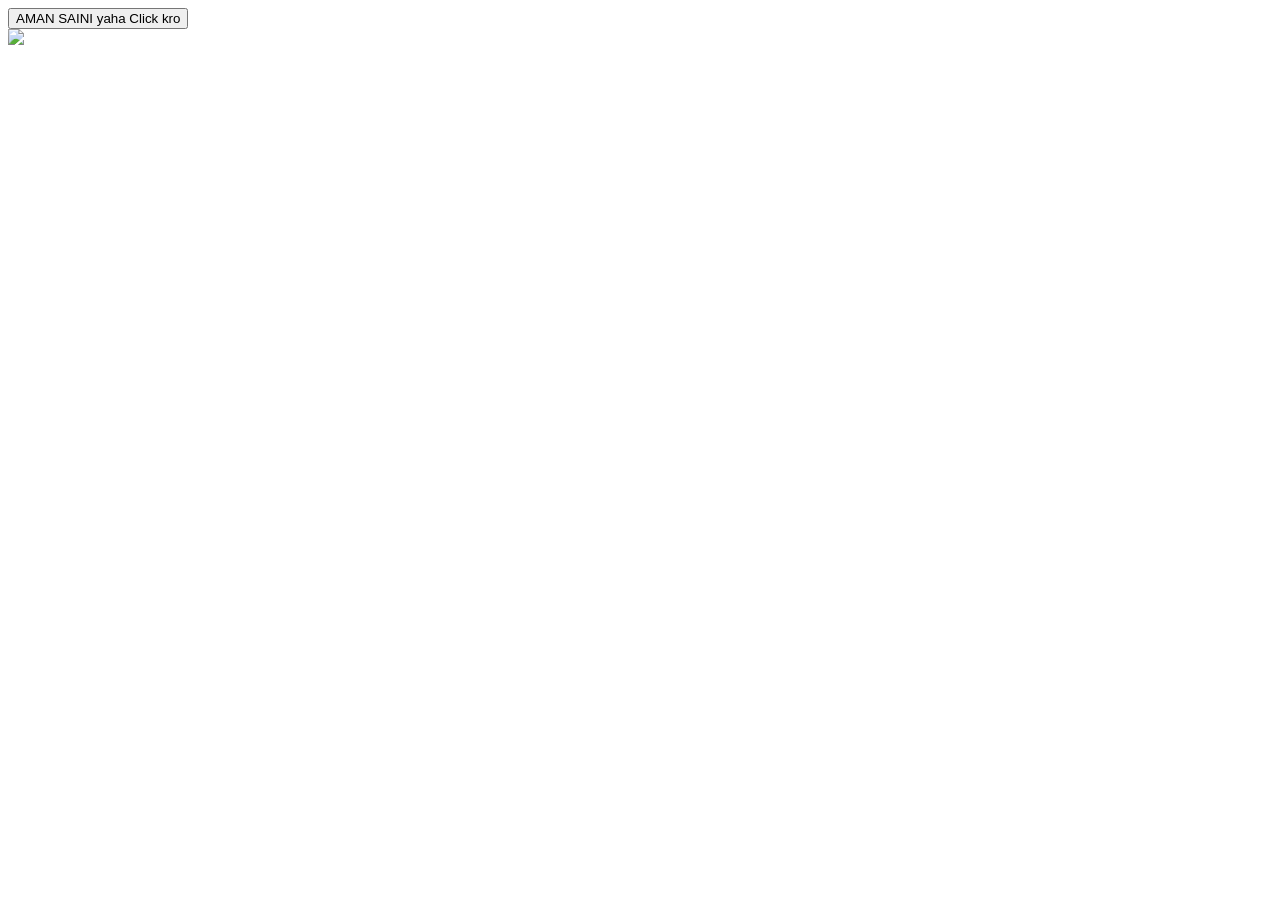
==== index.html @ d0caa99b "update" ====
<!DOCTYPE html>
<html lang="en">
<head>
    <meta charset="UTF-8">
    <meta name="viewport" content="width=device-width, initial-scale=1.0">
    <title>AMAN SAINI</title>

    <link rel="stylesheet" href="style.css">
</head>

<body>

    <!-- First Screen -->
    <div id="welcomeScreen" class="screen">
        <button onclick="showImage()">
            AMAN SAINI yaha Click kro
        </button>
    </div>

    <!-- Image Screen -->
    <div id="imageScreen" class="screen hidden">
        <img src="IMG_20260904_003746.jpg">
    </div>

    <script src="script.js"></script>

</body>
</html>
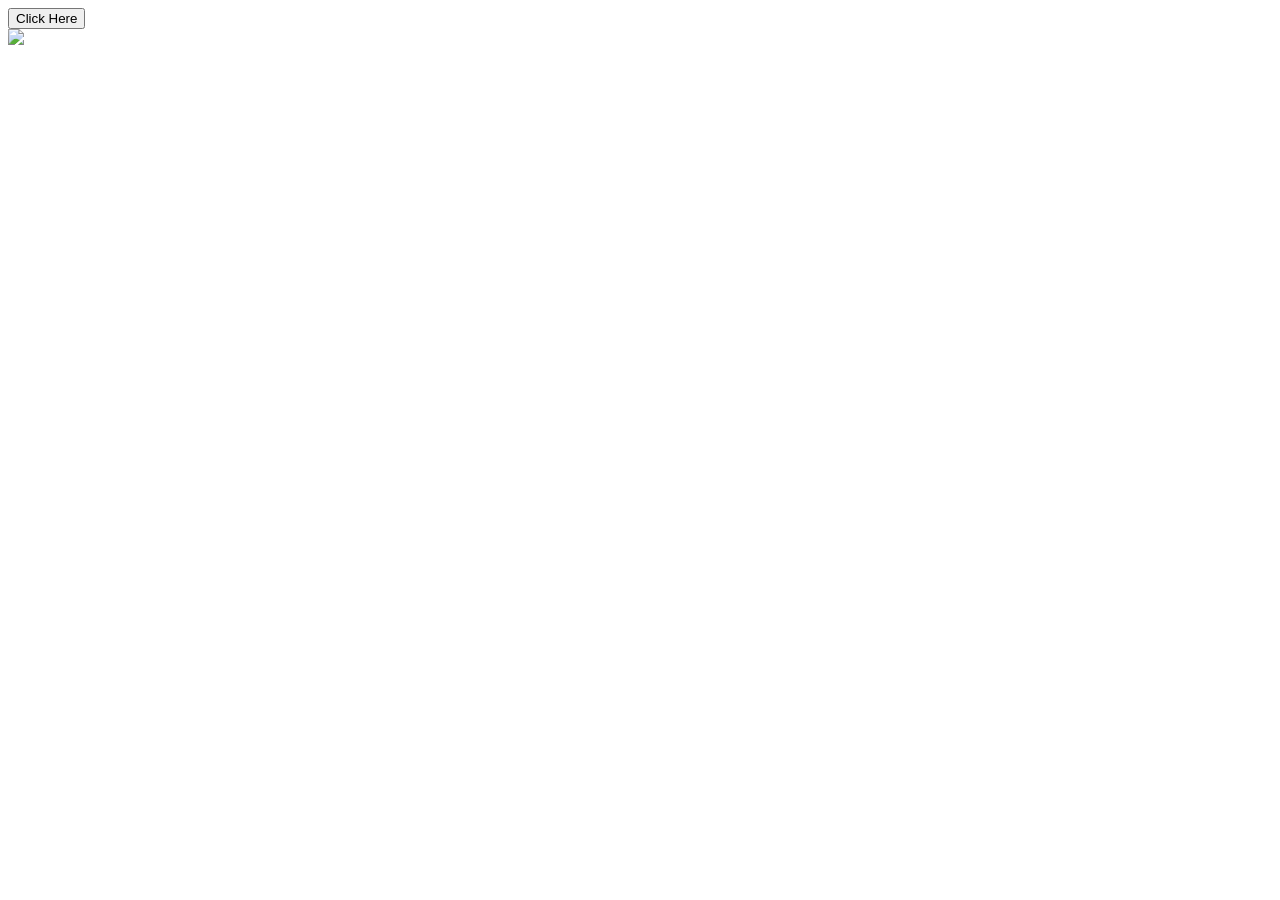
==== commit 0f0f28df: "update" ====
--- a/index.html
+++ b/index.html
@@ -13,7 +13,7 @@
     <!-- First Screen -->
     <div id="welcomeScreen" class="screen">
         <button onclick="showImage()">
-            AMAN SAINI yaha Click kro
+             Click Here
         </button>
     </div>
 
